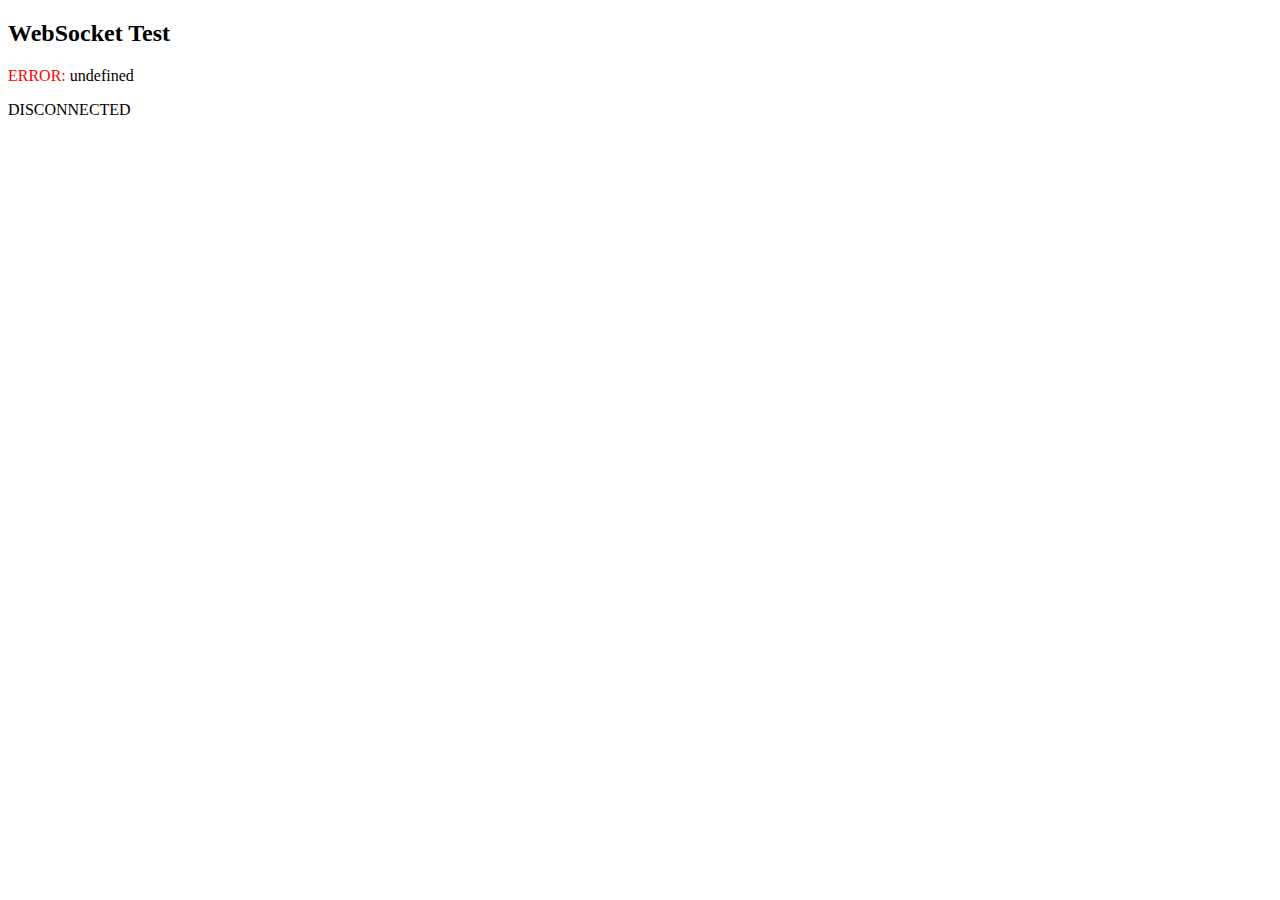
==== SRC_APP/html/debug/index.html @ 9c959d91 "Bit of a clean up" ====
<!DOCTYPE html>

<meta charset="utf-8" />

<title>Debugging Console</title>

<script language="javascript" type="text/javascript">

  var wsUri = "ws://"+window.location.host+"/debug/ws.cgi";
  var output;

  function init()
  {
    output = document.getElementById("output");
    websocket = new WebSocket(wsUri);
    websocket.onopen = function(evt) { onOpen(evt) };
    websocket.onclose = function(evt) { onClose(evt) };
    websocket.onmessage = function(evt) { onMessage(evt) };
    websocket.onerror = function(evt) { onError(evt) };
  }

  function onOpen(evt)
  {
    writeToScreen("CONNECTED");
  }

  function onClose(evt)
  {
    writeToScreen("DISCONNECTED");
  }

  function onMessage(evt)
  {
    writeToScreen('<span style="color: blue;">RECEIVED: ' + evt.data+'</span>');
    window.scrollBy(0, 100);
  }

  function onError(evt)
  {
    writeToScreen('<span style="color: red;">ERROR:</span> ' + evt.data);
  }

  function writeToScreen(message)
  {
    var pre = document.createElement("p");
    pre.style.wordWrap = "break-word";
    pre.innerHTML = message;
    output.appendChild(pre);
  }

  window.addEventListener("load", init, false);

</script>

<h2>WebSocket Test</h2>

<div id="output"></div>
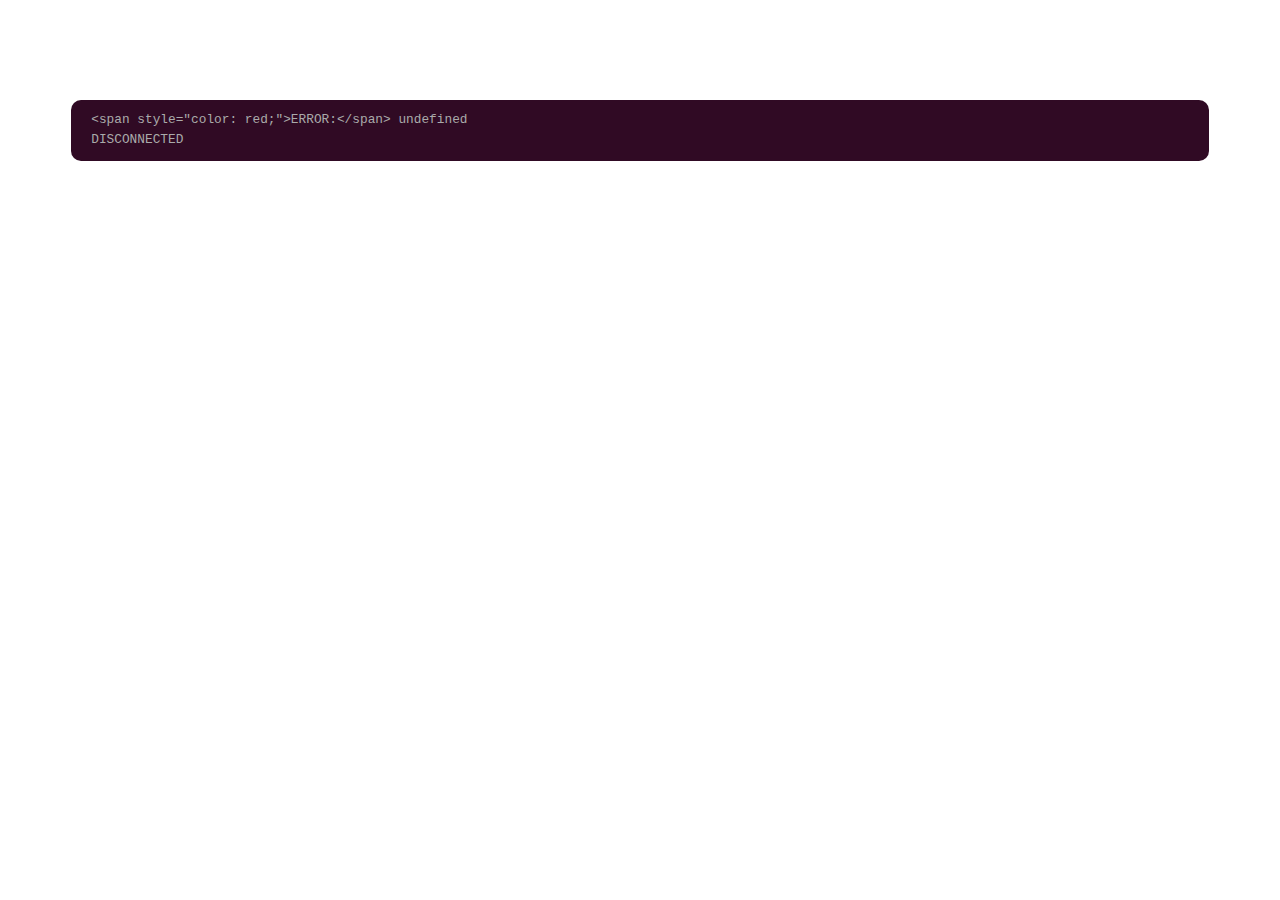
==== commit 434deecf: "Added a web debugging console" ====
--- a/SRC_APP/html/debug/index.html
+++ b/SRC_APP/html/debug/index.html
@@ -1,13 +1,17 @@
 <!DOCTYPE html>
 
 <meta charset="utf-8" />
+<script src="ansi_up.js" type="text/javascript"></script>
+<link rel="stylesheet" type="text/css" href="debug.css">
 
-<title>Debugging Console</title>
+<title>Velogen Debugging Console</title>
 
 <script language="javascript" type="text/javascript">
 
-  var wsUri = "ws://"+window.location.host+"/debug/ws.cgi";
+  //var wsUri = "ws://"+window.location.host+"/debug/ws.cgi";
+  var wsUri = "ws://velogen/debug/ws.cgi";
   var output;
+  var ansi_up = new AnsiUp;
 
   function init()
   {
@@ -31,7 +35,7 @@
 
   function onMessage(evt)
   {
-    writeToScreen('<span style="color: blue;">RECEIVED: ' + evt.data+'</span>');
+    writeToScreen(evt.data);
     window.scrollBy(0, 100);
   }
 
@@ -42,9 +46,9 @@
 
   function writeToScreen(message)
   {
-    var pre = document.createElement("p");
-    pre.style.wordWrap = "break-word";
-    pre.innerHTML = message;
+    var pre = document.createElement("li");
+    var html = ansi_up.ansi_to_html(message);
+    pre.innerHTML = html;
     output.appendChild(pre);
   }
 
@@ -52,6 +56,6 @@
 
 </script>
 
-<h2>WebSocket Test</h2>
-
-<div id="output"></div>
+<div class="shell-wrap">
+  <ul class="shell-body", id="output"></ul>
+</div>
--- a/SRC_APP/html/debug/debug.css
+++ b/SRC_APP/html/debug/debug.css
@@ -0,0 +1,23 @@
+
+.shell-wrap {
+  width: 90%;
+  margin: 100px auto 0 auto;
+  /*border: 10px solid #4D4B44;*/
+}
+
+.shell-body {
+  margin: 0;
+  padding: 10px;
+  list-style: none;
+  background: #300A24;
+  color: #AAAAAA;
+  font: 0.8em 'Andale Mono', Consolas, 'Courier New';
+  line-height: 1.6em;
+  -webkit-border-radius: 10px;
+}
+
+.shell-body li {
+  word-wrap: break-word;
+  position: relative;
+  padding: 0 0 0 10px;
+}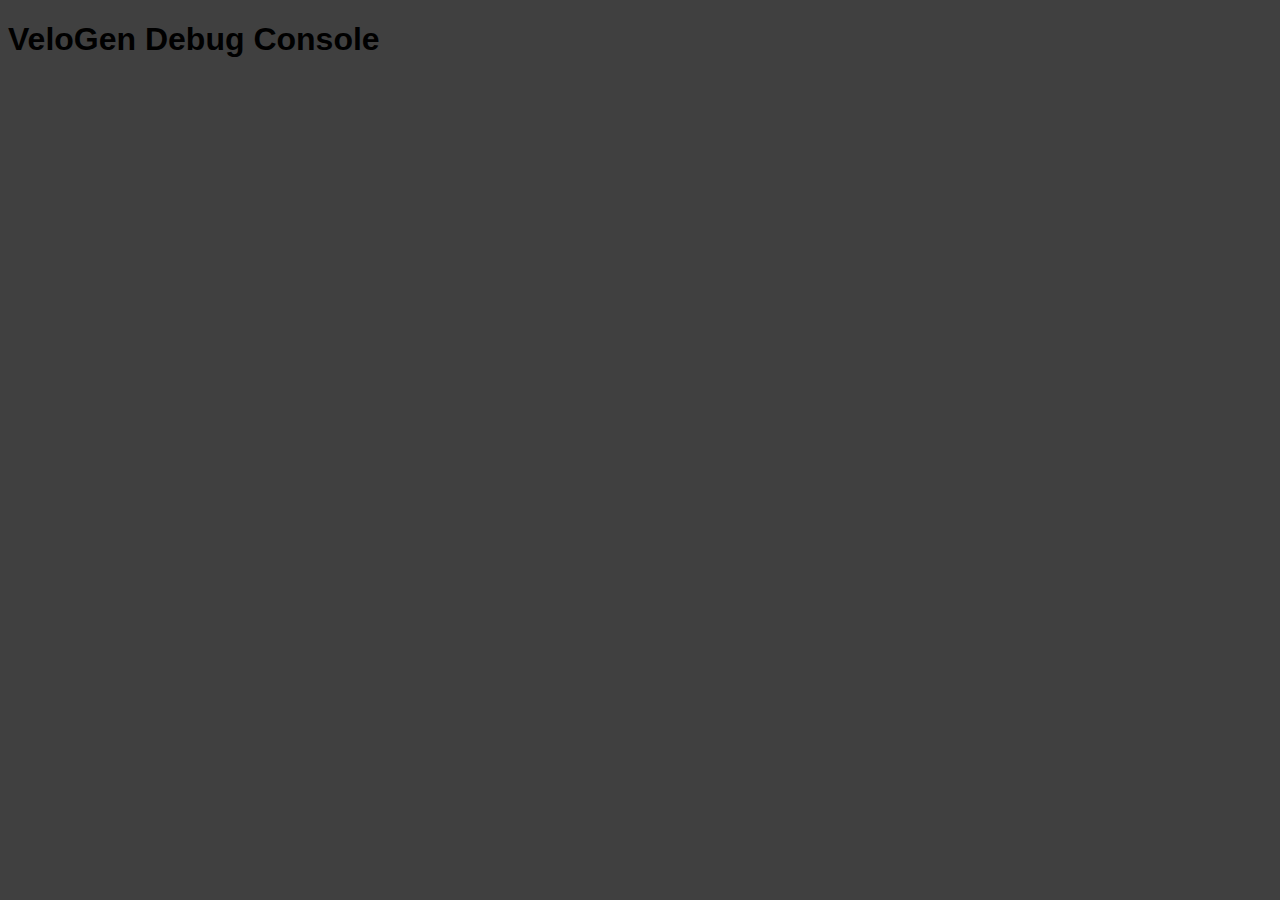
==== commit 501e5b82: "Some bugs in directory listing" ====
--- a/SRC_APP/html/debug/index.html
+++ b/SRC_APP/html/debug/index.html
@@ -2,35 +2,62 @@
 
 <meta charset="utf-8" />
 <script src="ansi_up.js" type="text/javascript"></script>
-<link rel="stylesheet" type="text/css" href="debug.css">
+<script src="../flash/140medley.min.js" type="text/javascript"></script>
+<link rel="stylesheet" type="text/css" href="../style.css">
 
 <title>Velogen Debugging Console</title>
 
 <script language="javascript" type="text/javascript">
 
-  //var wsUri = "ws://"+window.location.host+"/debug/ws.cgi";
-  var wsUri = "ws://velogen/debug/ws.cgi";
+  var xhr=j();
+  var wsUri = "ws://"+window.location.host+"/debug/ws.cgi";
+  // var wsUri = "ws://velogen/debug/ws.cgi";
   var output;
   var ansi_up = new AnsiUp;
 
-  function init()
-  {
+  function nc() {
+    return "?nocache="+Math.floor(Math.random()*100000).toString();
+  }
+
+  function readFile( fName, doneFunction ){
+    fName += nc();
+    console.log("GETing: "+fName);
+    xhr.open("GET", fName );
+    xhr.onreadystatechange=function() {
+      if (xhr.readyState==4 && xhr.status>=200 && xhr.status<300) {
+        xhr.responseText.split("\n").forEach( function(e) {
+          writeToScreen( e );
+          window.scrollBy(0, 100);
+        });
+      }
+      if( doneFunction ){
+        doneFunction();
+      }
+    }
+    xhr.send();
+  }
+
+  function init() {
     output = document.getElementById("output");
-    websocket = new WebSocket(wsUri);
-    websocket.onopen = function(evt) { onOpen(evt) };
-    websocket.onclose = function(evt) { onClose(evt) };
-    websocket.onmessage = function(evt) { onMessage(evt) };
-    websocket.onerror = function(evt) { onError(evt) };
+    readFile( "../S/b.txt", function(){
+      readFile("../S/a.txt", function(){
+        websocket = new WebSocket(wsUri);
+        websocket.onopen = function(evt) { onOpen(evt) };
+        websocket.onclose = function(evt) { onClose(evt) };
+        websocket.onmessage = function(evt) { onMessage(evt) };
+        websocket.onerror = function(evt) { onError(evt) };
+      }) 
+    } )
   }
 
   function onOpen(evt)
   {
-    writeToScreen("CONNECTED");
+    writeToScreen("WS CONNECTED");
   }
 
   function onClose(evt)
   {
-    writeToScreen("DISCONNECTED");
+    writeToScreen("WS DISCONNECTED");
   }
 
   function onMessage(evt)
@@ -55,7 +82,9 @@
   window.addEventListener("load", init, false);
 
 </script>
-
+<body>
+<h1>VeloGen Debug Console</h1>
 <div class="shell-wrap">
   <ul class="shell-body", id="output"></ul>
 </div>
+</body>--- a/SRC_APP/html/style.css
+++ b/SRC_APP/html/style.css
@@ -0,0 +1,16 @@
+
+body {
+	background-color: #404040;
+	font-family: sans-serif;
+}
+
+#main {
+	background-color: #d0d0FF;
+	-moz-border-radius: 5px;
+	-webkit-border-radius: 5px;
+	border-radius: 5px;
+	border: 2px solid #000000;
+	width: 800px;
+	margin: 0 auto;
+	padding: 20px
+}